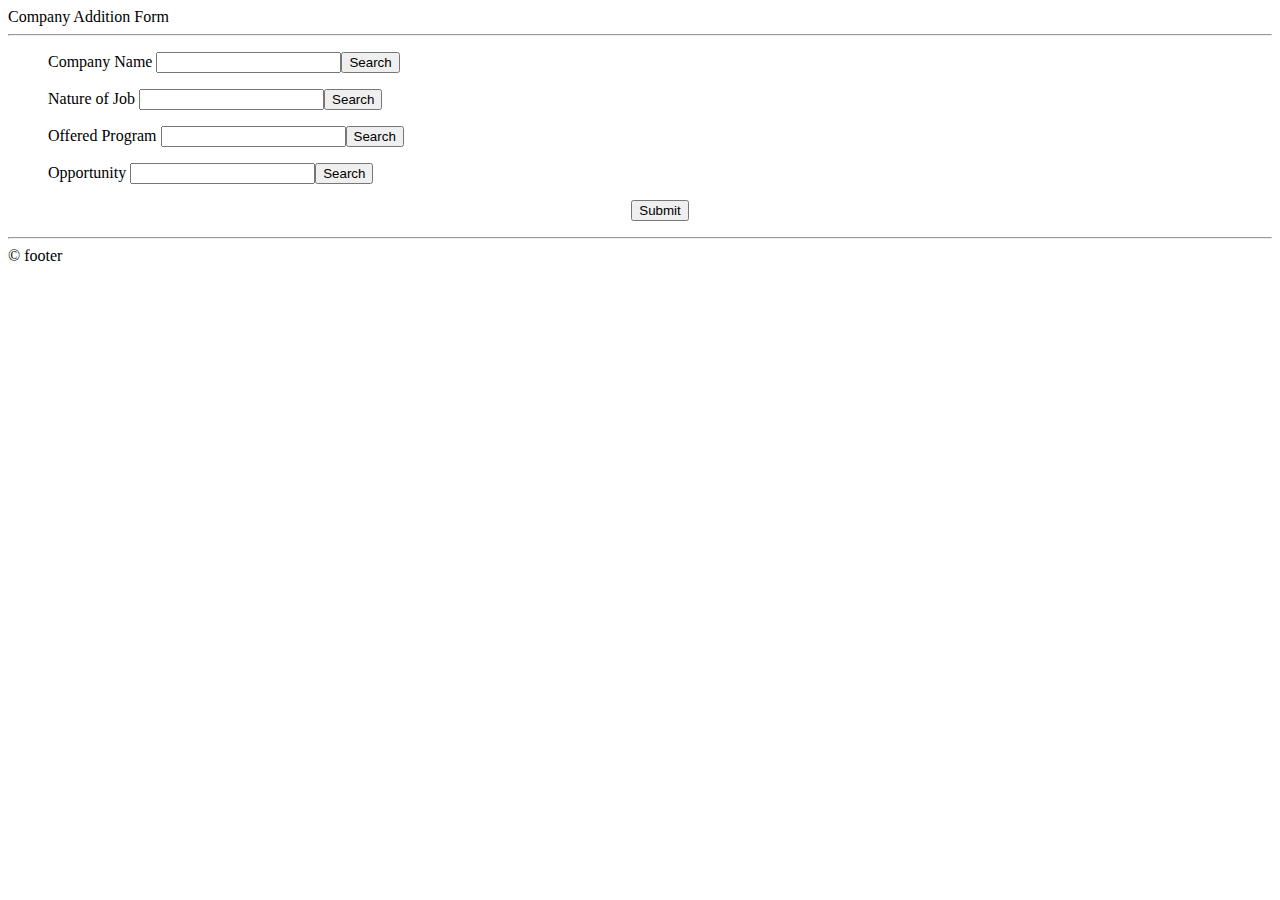
==== company form/index.html @ 1b24fdf1 "s" ====
<!DOCTYPE html>
<html>
<head>
	<title>Company addition from</title>
	<link rel="stylesheet" href="https://stackpath.bootstrapcdn.com/bootstrap/4.5.0/css/bootstrap.min.css" integrity="sha384-9aIt2nRpC12Uk9gS9baDl411NQApFmC26EwAOH8WgZl5MYYxFfc+NcPb1dKGj7Sk" crossorigin="anonymous">
	<link rel="stylesheet" href="bootstrap.min.css">
	<link rel="stylesheet" href="style.css">
</head>
<body>
	<header>Company Addition Form</header>
	<hr>
	<ul id="p3">
	<p id="p2">Company Name <input class="form" type="text"><button>Search</button></p>
	<p id="p1">Nature of Job <input class="form" type="text"><button>Search</button></p>
	<p id="p2">Offered Program <input class="form" type="text"><button>Search</button></p>
	<p id="p1">Opportunity <input class="form" type="text"><button>Search</button></p>
	<div align="center"><button>Submit</button></div>
	</ul>

	<hr>
	<footer>&copy footer</footer>
</body>
</html>
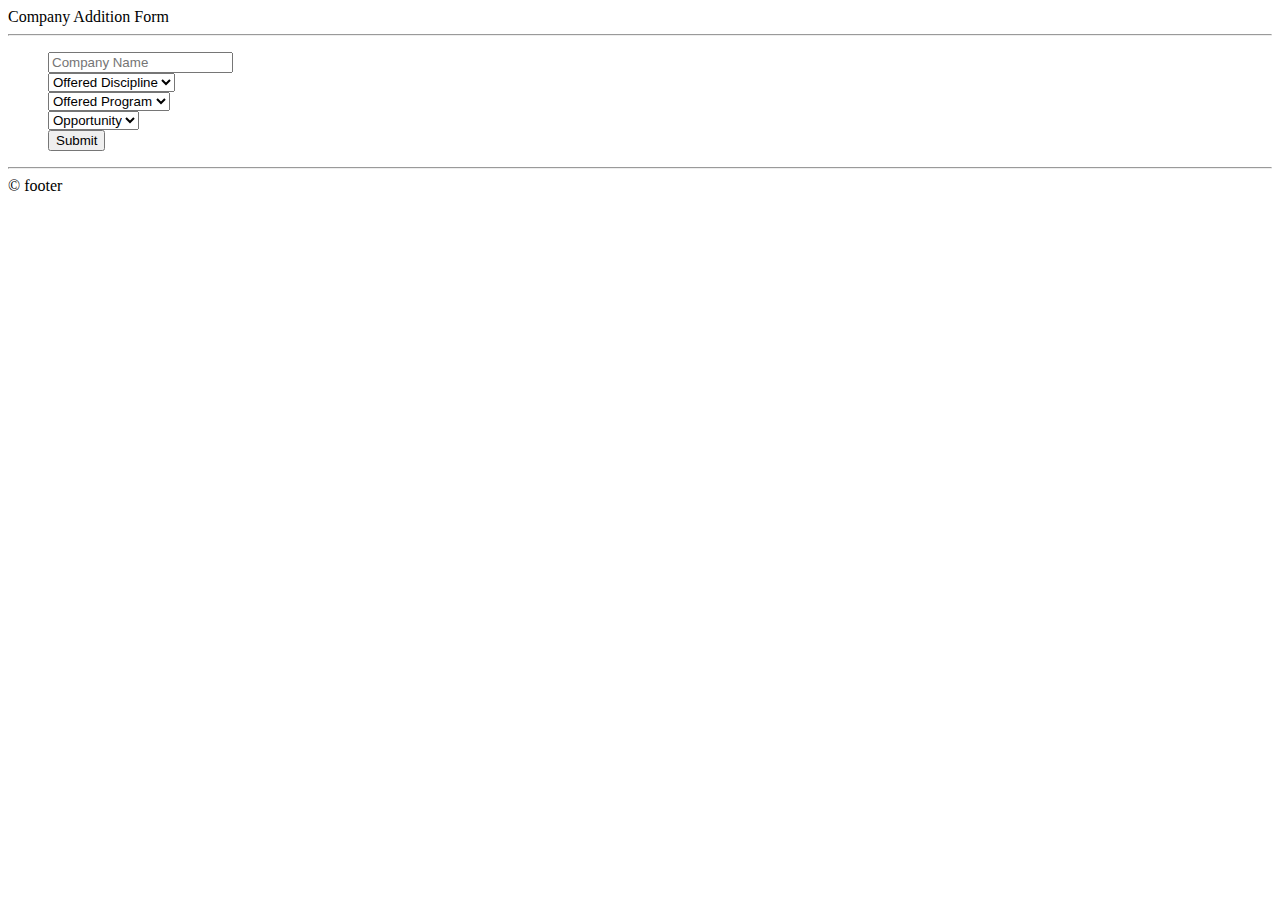
==== commit 0b0be02b: "Merge branch 'master' of https://github.com/sainisajal147/webD" ====
--- a/company form/index.html
+++ b/company form/index.html
@@ -9,14 +9,37 @@
 <body>
 	<header>Company Addition Form</header>
 	<hr>
-	<ul id="p3">
-	<p id="p2">Company Name <input class="form" type="text"><button>Search</button></p>
-	<p id="p1">Nature of Job <input class="form" type="text"><button>Search</button></p>
-	<p id="p2">Offered Program <input class="form" type="text"><button>Search</button></p>
-	<p id="p1">Opportunity <input class="form" type="text"><button>Search</button></p>
-	<div align="center"><button>Submit</button></div>
-	</ul>
+	<ul id="f">
+	<section id="p1" class="form-group">
+    <input type="text" class="form-control" id="exampleInputName2" placeholder="Company Name">
+  </section>
 
+  <section id="p2" class="form-group">
+    <select class="form-control">
+    <option >Offered Discipline</option>
+    	<option>CSE</option>
+    	<option>EE</option>
+    	<option>ME</option>
+    </select>
+  </section>
+
+  <section id="p3" class="form-group">
+    <select class="form-control">
+    	<option>Offered Program</option>
+    	<option>M.tech</option>
+    	<option>B.tech</option>
+	</select>
+  </section>
+  <section id="p4" class="form-group">
+    <select class="form-control">
+    	<option>Opportunity</option>
+ 	 	<option>Internship</option>
+  		<option>Placement</option>
+  		<option>Both</option>
+	</select>
+  </section>
+  <button id="default" type="submit" class="btn btn-primary">Submit</button>
+</ul>
 	<hr>
 	<footer>&copy footer</footer>
 </body>
